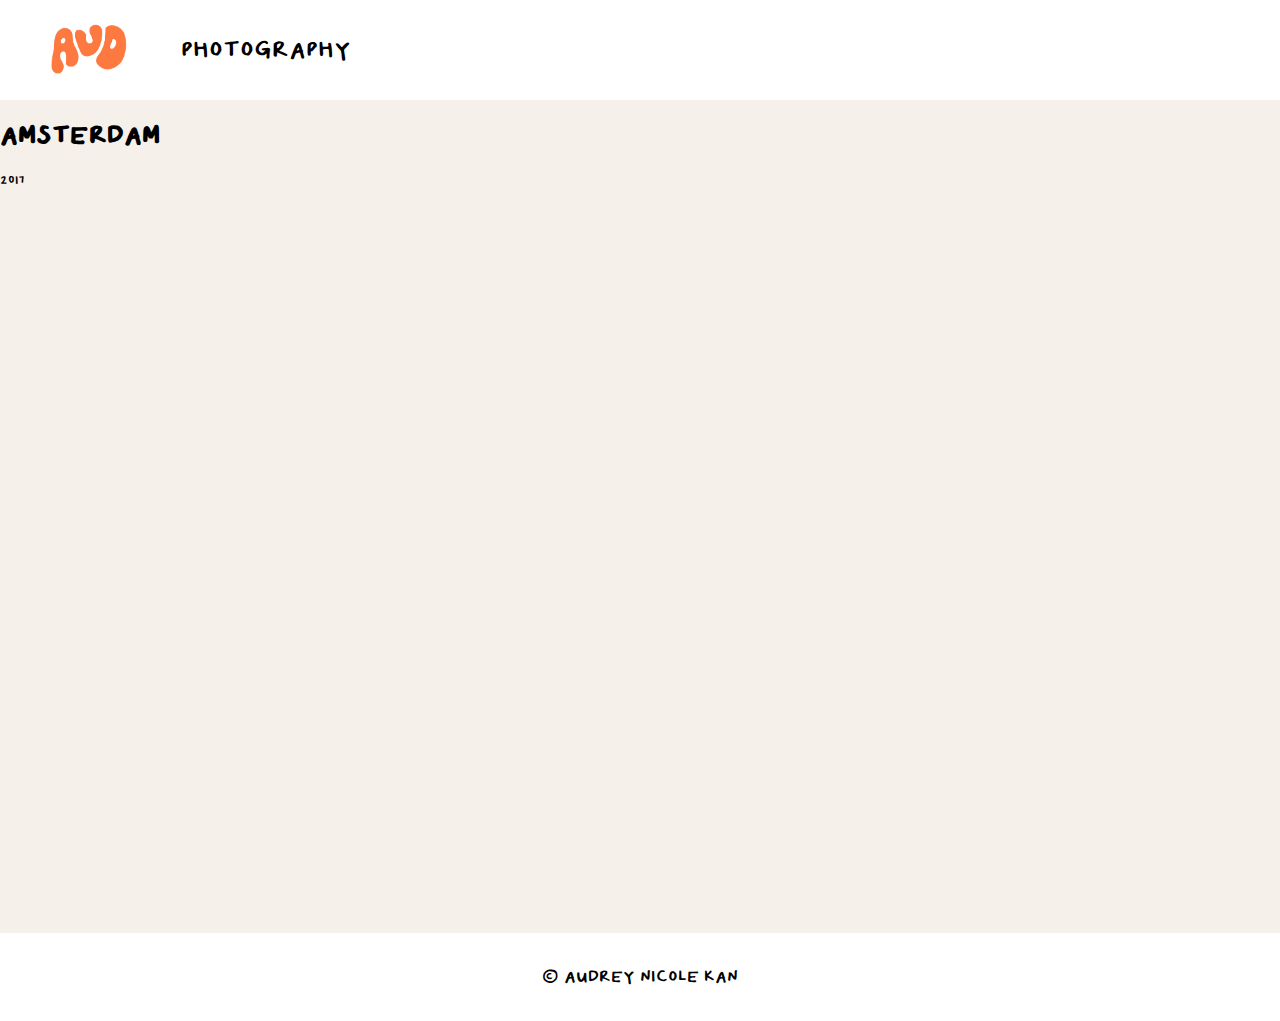
==== photography/amsterdam.html @ 3bf10b35 "home, seattle, seoul" ====
<!DOCTYPE html>
<html>

<head>
    <link rel="stylesheet" href="../style/style.css">
    <link rel="stylesheet" href="../style/photography.css">
</head>
<header>
    <div class="mainnav">
        <a href="../index.html"><img id="nav-logo" src="../assets/AudFavicon.PNG" alt=”AUD”></a>
        <div class="dropdown">
            <button class="dropbtn">Photography</button>
            <div class="dropdown-content">
                <a href="photography/sanfrancisco.html">San Francisco</a>
                <a href="photography/japan.html">Japan</a>
                <a href="photography/seattle.html">Seattle</a>
                <a href="photography/newyork.html">New York</a>
                <a href="photography/iceland.html">Iceland</a>
                <a href="photography/quebec.html">Quebec</a>
                <a href="photography/newzealand.html">New Zealand</a>
                <a href="photography/england.html">England</a>
                <a href="photography/amsterdam.html">Amsterdam</a>
                <a href="photography/seoul.html">Seoul</a>
                <a href="photography/hongkong.html">Hong Kong</a>
            </div>
        </div>

    </div>
</header>

<body>
    <div id="page-container">
        <h1>Amsterdam</h1>
        <p>2017</p>
        <div class="row">
            <div class="column">
              <img src="">
              <img src="">
              <img src="">
              <img src="">
              <img src="">
              <img src="">
              <img src="">
            </div>
            <div class="column">
                <img src="">
                <img src="">
                <img src="">
                <img src="">
                <img src="">
                <img src="">
                <img src="">
            </div>
            <div class="column">
                <img src="">
                <img src="">
                <img src="">
                <img src="">
                <img src="">
                <img src="">
                <img src="">
            </div>
            <div class="column">
                <img src="">
                <img src="">
                <img src="">
                <img src="">
                <img src="">
                <img src="">
                <img src="">
            </div>
          </div>
        <footer id="footer">
            <p>© Audrey Nicole Kan</p>
        </footer>
    </div>

</body>

</html>
---- style/style.css ----
@font-face {
  font-family: 'Aud';
  src: url(Aud-Regular.ttf) format("truetype");
  src: url(Aud-Regular.woff) format("woff");
}

html,
body {
  margin: 0;
  padding: 0;
  font-family: 'Aud';
  text-transform: uppercase;
  background-color: #f6f0ea;
}

/* Add a black background color to the top navigation */
.mainnav {
  background-color: white;
  max-height: 100px;
  position: relative;
  width: 100%;
  z-index: 1;
  box-sizing: border-box;
  padding-top: 3vw;
  padding-bottom: 3vw;
  padding-left: 4vw;
  padding-right: 4vw;
  pointer-events: auto;
  display: flex;
  flex-wrap: nowrap;
  flex: 1 0 67%;
  align-items: center;
}

#nav-logo {
  width: auto;
  max-width: 100%;
  max-height: 50px;
  padding-right: 3em;
}

/* Style the links inside the navigation bar */
.mainnav a.nav {
  float: left;
  text-align: center;
  padding-right: .8em;
  text-decoration: none;
  font-size: 30px;
  color: black;
}

.mainnav a:hover {
  color: #FCAE68;
}

.mainnav a.active {
  color: #FD7940;
}

.dropbtn {
  border: none;
  min-width: 160px;
  background-color: white;
  text-decoration: none;
  font-size: 30px;
  color: black;
  font-family: 'Aud';
  text-transform: uppercase;
}

.dropdown {
  position: relative;
  display: inline-block;
}

.dropdown-content {
  display: none;
  position: absolute;
  background-color: rgb(255, 255, 255);
  min-width: 160px;
  padding: 14px 6px 6px 6px;
  z-index: 2;
}

/* Links inside the dropdown */
.dropdown-content a {
  color: black;
  font-size: 22px;
  padding: 12px 16px 12px 2px;
  text-decoration: none;
  display: block;
}

/* Show the dropdown menu on hover */
.dropdown:hover .dropdown-content {
  display: block;
}

#page-container {
  position: relative;
  min-height: 100vh;
}


#intro {
  padding-bottom: 5.5rem;
    display: flex;
    flex-direction: row;
    flex-wrap: nowrap;
    justify-content: center;
    align-items: center;
    height: 60vh;
    padding: 3.3vmax 12vw;
    margin: 0 auto;
    box-sizing: content-box;
}

#intro-portrait {
  height: auto;
  max-height: 110%;
  max-width: 125%;
}

#intro-text {
  font-size: 36px;
}

#intro-text small {
  font-size: 24px;
}

#footer {
  /* Footer positioning on page */
  position: absolute;
  bottom: 0;
  width: 100%;
  height: 5.5rem;
  /* Footer styling */
  background-color: white;
  /* Footer text styling */
  color: black;
  text-align: center;
  font-size: 1.3rem;
  display: flex;
  align-items: center;
  justify-content: center;
}
---- style/photography.css ----
.row {

  display: flex;
  flex-wrap: wrap;
  padding: .8rem .4rem 7.5rem .4rem;

  justify-content: center;
}

/* Create four equal columns that sits next to each other */
.column {
  flex: 25%;
  max-width: 25%;
  padding: 0 4px;
}

.column img {
  margin-top: 8px;
  vertical-align: middle;
  width: 100%;
}

/* Responsive layout - makes a two column-layout instead of four columns */
@media screen and (max-width: 800px) {
  .column {
    flex: 50%;
    max-width: 50%;
  }
}

/* Responsive layout - makes the two columns stack on top of each other instead of next to each other */
@media screen and (max-width: 600px) {
  .column {
    flex: 100%;
    max-width: 100%;
  }
}


#gallery-title {
  width: 100%;
  height: 7rem;
  /* Footer text styling */
  text-align: center;
  align-items: center;
  justify-content: center;
  padding-top: 24px;
}

#gallery-container {

  position: relative;
  min-height: 100vh;


}
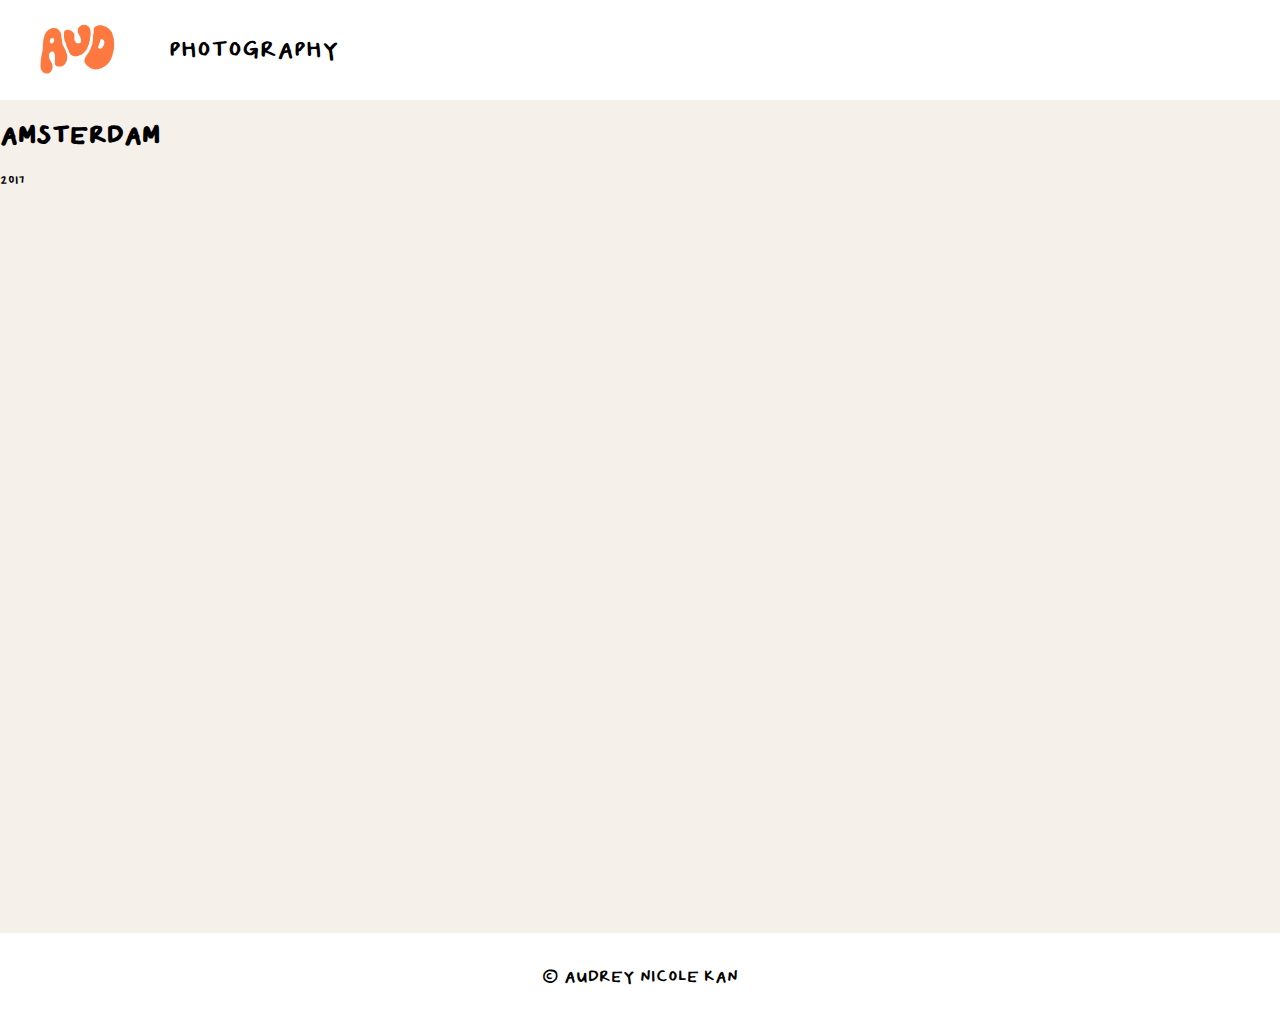
==== commit b36c8c5e: "header, navigation" ====
--- a/photography/amsterdam.html
+++ b/photography/amsterdam.html
@@ -11,17 +11,17 @@
         <div class="dropdown">
             <button class="dropbtn">Photography</button>
             <div class="dropdown-content">
-                <a href="photography/sanfrancisco.html">San Francisco</a>
-                <a href="photography/japan.html">Japan</a>
-                <a href="photography/seattle.html">Seattle</a>
-                <a href="photography/newyork.html">New York</a>
-                <a href="photography/iceland.html">Iceland</a>
-                <a href="photography/quebec.html">Quebec</a>
-                <a href="photography/newzealand.html">New Zealand</a>
-                <a href="photography/england.html">England</a>
-                <a href="photography/amsterdam.html">Amsterdam</a>
-                <a href="photography/seoul.html">Seoul</a>
-                <a href="photography/hongkong.html">Hong Kong</a>
+                <a href="sanfrancisco.html">San Francisco</a>
+                <a href="japan.html">Japan</a>
+                <a href="seattle.html">Seattle</a>
+                <a href="newyork.html">New York</a>
+                <a href="iceland.html">Iceland</a>
+                <a href="quebec.html">Quebec</a>
+                <a href="newzealand.html">New Zealand</a>
+                <a href="england.html">England</a>
+                <a class="active" href="amsterdam.html">Amsterdam</a>
+                <a href="seoul.html">Seoul</a>
+                <a href="hongkong.html">Hong Kong</a>
             </div>
         </div>
 
--- a/style/style.css
+++ b/style/style.css
@@ -16,15 +16,13 @@
 /* Add a black background color to the top navigation */
 .mainnav {
   background-color: white;
-  max-height: 100px;
+  height: 100px;
   position: relative;
   width: 100%;
   z-index: 1;
   box-sizing: border-box;
-  padding-top: 3vw;
-  padding-bottom: 3vw;
-  padding-left: 4vw;
-  padding-right: 4vw;
+  padding: 30px 40px 30px 40px;
+ 
   pointer-events: auto;
   display: flex;
   flex-wrap: nowrap;
